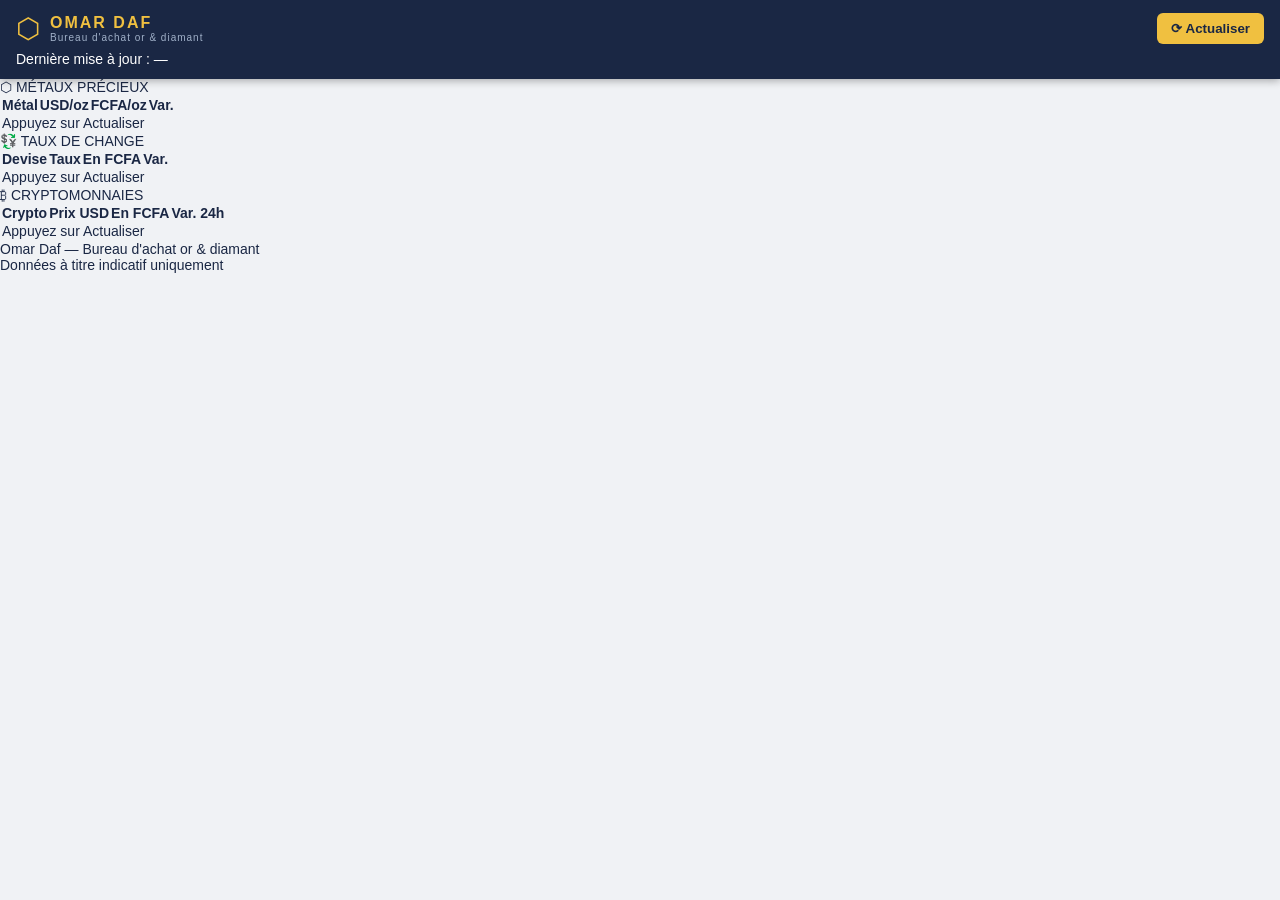
==== index.html @ a460f5a3 "Premier commit - fichiers principaux" ====
<!DOCTYPE html>
<html lang="fr">
<head>
  <meta charset="UTF-8" />
  <meta name="viewport" content="width=device-width, initial-scale=1.0"/>
  <meta name="theme-color" content="#1a2744"/>
  <title>Omar Daf — Bureau d'achat or diamant</title>
  <link rel="stylesheet" href="style.css"/>
  <link rel="manifest" href="manifest.json"/>
</head>
<body>

  <!-- EN-TÊTE -->
  <header>
    <div class="header-top">
      <div class="logo">
        <span class="logo-icon">⬡</span>
        <div>
          <div class="logo-title">OMAR DAF</div>
          <div class="logo-sub">Bureau d'achat or & diamant</div>
        </div>
      </div>
      <button id="btnRefresh" onclick="refreshAll()">
        ⟳ Actualiser
      </button>
    </div>
    <div id="lastUpdate">Dernière mise à jour : —</div>
  </header>

  <!-- CONTENU PRINCIPAL -->
  <main>

    <!-- SECTION MÉTAUX -->
    <section>
      <div class="section-title">⬡ MÉTAUX PRÉCIEUX</div>
      <table>
        <thead>
          <tr>
            <th>Métal</th>
            <th>USD/oz</th>
            <th>FCFA/oz</th>
            <th>Var.</th>
          </tr>
        </thead>
        <tbody id="metalsTable">
          <tr><td colspan="4" class="loading">Appuyez sur Actualiser</td></tr>
        </tbody>
      </table>
    </section>

    <!-- SECTION DEVISES -->
    <section>
      <div class="section-title">💱 TAUX DE CHANGE</div>
      <table>
        <thead>
          <tr>
            <th>Devise</th>
            <th>Taux</th>
            <th>En FCFA</th>
            <th>Var.</th>
          </tr>
        </thead>
        <tbody id="forexTable">
          <tr><td colspan="4" class="loading">Appuyez sur Actualiser</td></tr>
        </tbody>
      </table>
    </section>

    <!-- SECTION CRYPTO -->
    <section>
      <div class="section-title">₿ CRYPTOMONNAIES</div>
      <table>
        <thead>
          <tr>
            <th>Crypto</th>
            <th>Prix USD</th>
            <th>En FCFA</th>
            <th>Var. 24h</th>
          </tr>
        </thead>
        <tbody id="cryptoTable">
          <tr><td colspan="4" class="loading">Appuyez sur Actualiser</td></tr>
        </tbody>
      </table>
    </section>

  </main>

  <!-- PIED DE PAGE -->
  <footer>
    <div>Omar Daf — Bureau d'achat or & diamant</div>
    <div>Données à titre indicatif uniquement</div>
  </footer>

  <script src="app.js"></script>
</body>
</html>
---- style.css ----
/* ===== BASE ===== */
* {
  margin: 0;
  padding: 0;
  box-sizing: border-box;
}

body {
  font-family: Arial, sans-serif;
  background: #f0f2f5;
  color: #1a2744;
  font-size: 14px;
}

/* ===== HEADER ===== */
header {
  background: #1a2744;
  color: white;
  padding: 12px 16px;
  position: sticky;
  top: 0;
  z-index: 100;
  box-shadow: 0 2px 8px rgba(0,0,0,0.3);
}

.header-top {
  display: flex;
  justify-content: space-between;
  align-items: center;
  margin-bottom: 6px;
}

.logo {
  display: flex;
  align-items: center;
  gap: 10px;
}

.logo-icon {
  font-size: 28px;
  color: #f0c040;
}

.logo-title {
  font-size: 16px;
  font-weight: bold;
  color: #f0c040;
  letter-spacing: 2px;
}

.logo-sub {
  font-size: 10px;
  color: #a0b0c8;
  letter-spacing: 1px;
}

#btnRefresh {
  background: #f0c040;
  color: #1a2744;
  border: none;
  padding: 8px 14px;
  border-radius: 6px;
  font-weight: bold;
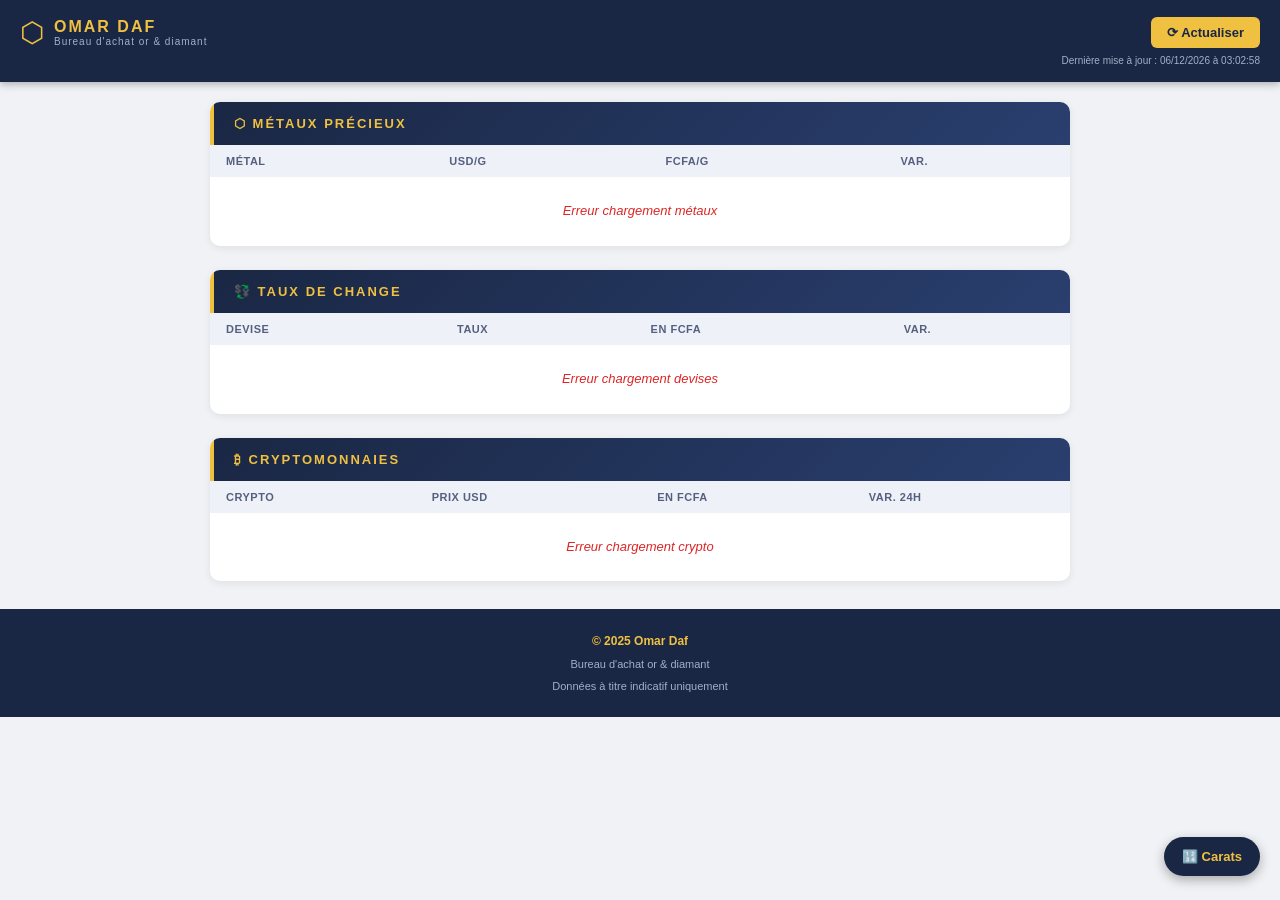
==== commit 8d197c99: "Premier commit - fichiers principaux" ====
--- a/index.html
+++ b/index.html
@@ -20,7 +20,7 @@
           <div class="logo-sub">Bureau d'achat or & diamant</div>
         </div>
       </div>
-      <button id="btnRefresh" onclick="refreshAll()">
+      <button id="btnRefresh" onclick="refreshAll();" type="button">
         ⟳ Actualiser
       </button>
     </div>
@@ -37,8 +37,8 @@
         <thead>
           <tr>
             <th>Métal</th>
-            <th>USD/oz</th>
-            <th>FCFA/oz</th>
+            <th>USD/g</th>
+            <th>FCFA/g</th>
             <th>Var.</th>
           </tr>
         </thead>
@@ -85,13 +85,17 @@
     </section>
 
   </main>
-
-  <!-- PIED DE PAGE -->
-  <footer>
-    <div>Omar Daf — Bureau d'achat or & diamant</div>
-    <div>Données à titre indicatif uniquement</div>
-  </footer>
+<!-- PIED DE PAGE -->
+<footer>
+  <div class="copyright">© 2025 Omar Daf</div>
+  <div>Bureau d'achat or & diamant</div>
+  <div>Données à titre indicatif uniquement</div>
+</footer>
 
   <script src="app.js"></script>
+  <!-- BOUTON FLOTTANT PURETÉ -->
+  <a href="purete.html" class="fab">
+      🔢 Carats
+  </a>
 </body>
 </html>
--- a/style.css
+++ b/style.css
@@ -16,7 +16,7 @@
 header {
   background: #1a2744;
   color: white;
-  padding: 12px 16px;
+  padding: 16px 20px;
   position: sticky;
   top: 0;
   z-index: 100;
@@ -58,6 +58,270 @@
   background: #f0c040;
   color: #1a2744;
   border: none;
-  padding: 8px 14px;
+  padding: 8px 16px;
   border-radius: 6px;
-  font-weight: bold;+  font-weight: bold;
+  font-size: 13px;
+  cursor: pointer;
+}
+
+#lastUpdate {
+  font-size: 10px;
+  color: #a0b0c8;
+  text-align: right;
+}
+
+/* ===== MAIN ===== */
+main {
+  padding: 20px 16px;
+  display: flex;
+  flex-direction: column;
+  gap: 24px;
+  max-width: 900px;
+  margin: 0 auto;
+}
+
+/* ===== SECTIONS ===== */
+section {
+  background: white;
+  border-radius: 10px;
+  overflow: hidden;
+  box-shadow: 0 2px 8px rgba(0,0,0,0.08);
+  margin: 0 4px;
+}
+
+/* ===== TITRES SECTIONS ===== */
+.section-title {
+  background: linear-gradient(135deg, #1a2744, #2a3f6f);
+  color: #f0c040;
+  padding: 14px 20px;
+  font-size: 13px;
+  font-weight: bold;
+  letter-spacing: 2px;
+  text-transform: uppercase;
+  border-left: 4px solid #f0c040;
+}
+
+/* ===== TABLEAUX ===== */
+table {
+  width: 100%;
+  border-collapse: collapse;
+}
+
+thead {
+  background: #eef1f7;
+}
+
+th {
+  padding: 10px 16px;
+  text-align: left;
+  font-size: 11px;
+  color: #556080;
+  text-transform: uppercase;
+  letter-spacing: 0.5px;
+  font-weight: bold;
+}
+
+td {
+  padding: 12px 16px;
+  border-bottom: 1px solid #f0f2f5;
+  font-size: 13px;
+  line-height: 1.6;
+}
+
+tr:last-child td {
+  border-bottom: none;
+}
+
+tr:hover {
+  background: #f8f9fc;
+}
+
+.metal-name {
+  font-weight: bold;
+  color: #1a2744;
+}
+
+.metal-sub {
+  font-size: 10px;
+  color: #889ab0;
+  margin-top: 2px;
+}
+
+/* ===== VARIATIONS ===== */
+.up {
+  color: #16a34a;
+  font-weight: bold;
+}
+
+.down {
+  color: #dc2626;
+  font-weight: bold;
+}
+
+.neutral {
+  color: #889ab0;
+}
+
+/* ===== LOADING ===== */
+.loading {
+  text-align: center;
+  color: #889ab0;
+  padding: 24px;
+  font-style: italic;
+}
+
+.error {
+  text-align: center;
+  color: #dc2626;
+  padding: 24px;
+  font-style: italic;
+}
+
+/* ===== FOOTER ===== */
+footer {
+  background: #1a2744;
+  color: #a0b0c8;
+  text-align: center;
+  padding: 20px 16px;
+  font-size: 11px;
+  line-height: 2;
+  margin-top: 8px;
+}
+
+footer .copyright {
+  color: #f0c040;
+  font-weight: bold;
+  font-size: 12px;
+}
+
+/* ===== PAGE PURETÉ ===== */
+.calc-box {
+  padding: 20px 16px;
+  display: flex;
+  flex-direction: column;
+  gap: 14px;
+}
+
+.calc-label {
+  font-size: 12px;
+  font-weight: bold;
+  color: #556080;
+  text-transform: uppercase;
+  letter-spacing: 0.5px;
+}
+
+.calc-input-row {
+  display: flex;
+  align-items: center;
+  gap: 10px;
+}
+
+.calc-input-row input {
+  flex: 1;
+  padding: 12px 14px;
+  border: 2px solid #e0e4ee;
+  border-radius: 8px;
+  font-size: 16px;
+  color: #1a2744;
+  outline: none;
+}
+
+.calc-unit {
+  font-size: 13px;
+  color: #889ab0;
+  font-weight: bold;
+}
+
+.carat-buttons {
+  display: flex;
+  gap: 10px;
+  flex-wrap: wrap;
+}
+
+.carat-btn {
+  flex: 1;
+  padding: 10px;
+  border: 2px solid #1a2744;
+  border-radius: 8px;
+  background: white;
+  color: #1a2744;
+  font-weight: bold;
+  font-size: 14px;
+  cursor: pointer;
+  min-width: 60px;
+}
+
+.carat-btn.active {
+  background: #1a2744;
+  color: #f0c040;
+}
+
+.calc-btn {
+  background: #f0c040;
+  color: #1a2744;
+  border: none;
+  padding: 14px;
+  border-radius: 8px;
+  font-weight: bold;
+  font-size: 15px;
+  cursor: pointer;
+  width: 100%;
+}
+
+.calc-result {
+  background: #f0f2f5;
+  border-radius: 10px;
+  padding: 16px;
+  display: flex;
+  flex-direction: column;
+  gap: 10px;
+}
+
+.calc-result.hidden {
+  display: none;
+}
+
+.result-row {
+  display: flex;
+  justify-content: space-between;
+  align-items: center;
+}
+
+.result-label {
+  font-size: 13px;
+  color: #556080;
+}
+
+.result-value {
+  font-size: 18px;
+  font-weight: bold;
+  color: #1a2744;
+}
+
+.result-value.gold {
+  color: #b8860b;
+}
+
+.result-detail {
+  font-size: 11px;
+  color: #889ab0;
+  text-align: center;
+  margin-top: 4px;
+}
+
+/* ===== BOUTON FLOTTANT ===== */
+.fab {
+  position: fixed;
+  bottom: 24px;
+  right: 20px;
+  background: #1a2744;
+  color: #f0c040;
+  padding: 12px 18px;
+  border-radius: 50px;
+  font-weight: bold;
+  font-size: 13px;
+  text-decoration: none;
+  box-shadow: 0 4px 12px rgba(0,0,0,0.3);
+  z-index: 999;
+}
